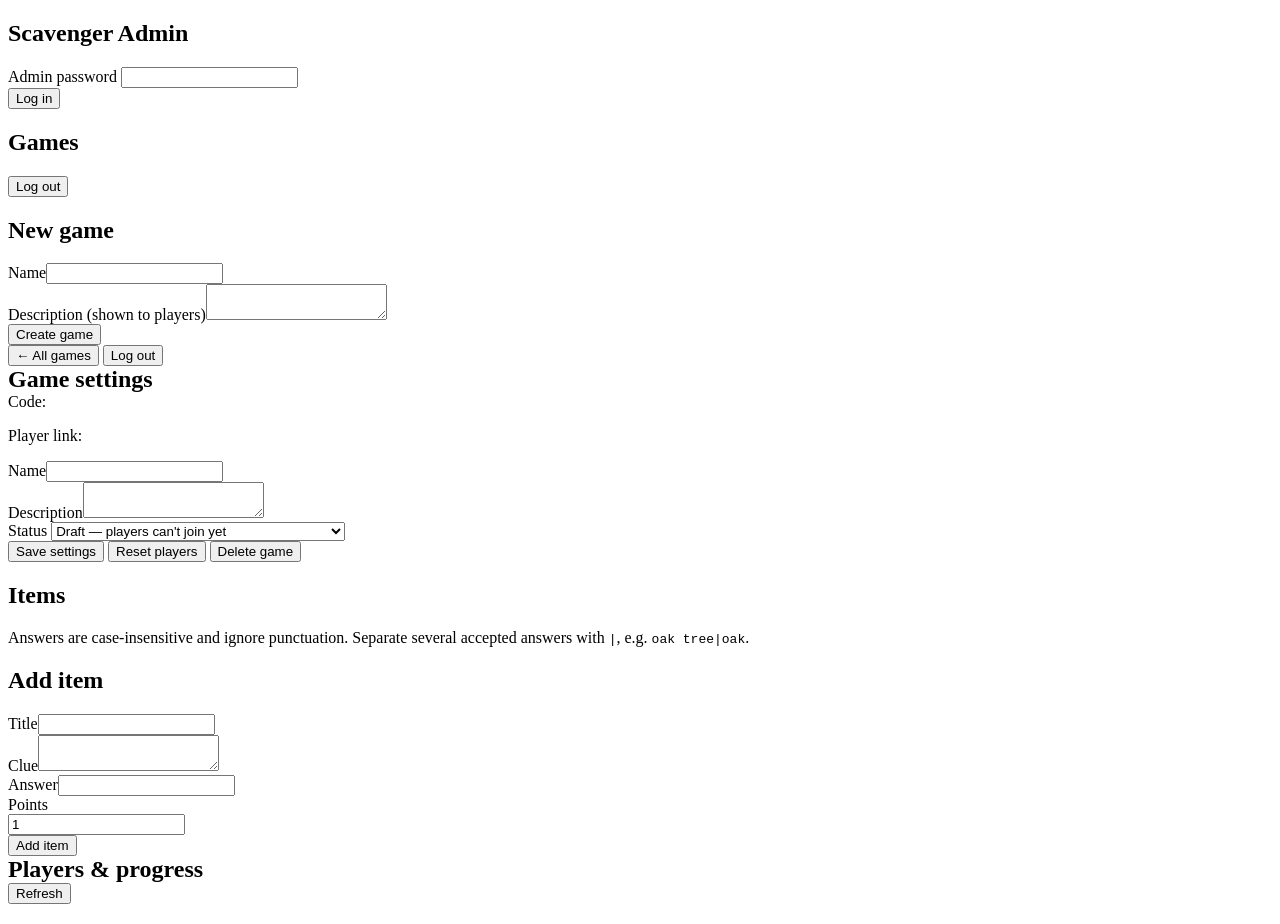
==== scavenger/static/admin.html @ d83d2a82 "Add scavenger hunt web app with player and admin tools A dependency-free Python app (stdlib HTTP ser" ====
<!doctype html>
<html lang="en">
<head>
  <meta charset="utf-8">
  <meta name="viewport" content="width=device-width, initial-scale=1">
  <title>Scavenger Admin</title>
  <link rel="stylesheet" href="/style.css">
</head>
<body>
<main>
  <!-- Login -->
  <section id="login-view" class="hidden">
    <h1>Scavenger Admin</h1>
    <form id="login-form" class="card stack">
      <div>
        <label for="password">Admin password</label>
        <input id="password" type="password" required autocomplete="current-password">
      </div>
      <button type="submit">Log in</button>
      <div id="login-msg"></div>
    </form>
  </section>

  <!-- Game list -->
  <section id="list-view" class="hidden">
    <div class="row spread">
      <h1>Games</h1>
      <button class="secondary" data-logout>Log out</button>
    </div>
    <form id="create-form" class="card stack">
      <h2>New game</h2>
      <div><label for="new-name">Name</label><input id="new-name" maxlength="100" required></div>
      <div><label for="new-desc">Description (shown to players)</label><textarea id="new-desc" maxlength="2000"></textarea></div>
      <button type="submit">Create game</button>
      <div id="create-msg"></div>
    </form>
    <div id="games" class="card"></div>
  </section>

  <!-- Single game -->
  <section id="game-view" class="hidden">
    <div class="row spread">
      <button class="link" id="back-btn">← All games</button>
      <button class="secondary" data-logout>Log out</button>
    </div>
    <div id="game-msg"></div>

    <form id="game-form" class="card stack">
      <div class="row spread">
        <h2 style="margin:0">Game settings</h2>
        <span>Code: <span id="game-code" class="code"></span></span>
      </div>
      <p class="small muted">Player link: <a id="join-link" target="_blank" rel="noopener"></a></p>
      <div><label for="g-name">Name</label><input id="g-name" maxlength="100" required></div>
      <div><label for="g-desc">Description</label><textarea id="g-desc" maxlength="2000"></textarea></div>
      <div>
        <label for="g-status">Status</label>
        <select id="g-status">
          <option value="draft">Draft — players can't join yet</option>
          <option value="active">Active — players can join and submit answers</option>
          <option value="ended">Ended — results are final</option>
        </select>
      </div>
      <div class="row">
        <button type="submit">Save settings</button>
        <button type="button" class="danger" id="reset-btn">Reset players</button>
        <button type="button" class="danger" id="delete-btn">Delete game</button>
      </div>
    </form>

    <div class="card">
      <h2>Items</h2>
      <p class="small muted">Answers are case-insensitive and ignore punctuation. Separate several accepted answers with <code>|</code>, e.g. <code>oak tree|oak</code>.</p>
      <div id="items"></div>
    </div>

    <form id="item-form" class="card stack">
      <h2>Add item</h2>
      <div><label for="i-title">Title</label><input id="i-title" maxlength="100" required></div>
      <div><label for="i-clue">Clue</label><textarea id="i-clue" maxlength="2000"></textarea></div>
      <div class="row">
        <div class="grow"><label for="i-answer">Answer</label><input id="i-answer" maxlength="500" required></div>
        <div style="width:100px"><label for="i-points">Points</label><input id="i-points" type="number" min="0" value="1" required></div>
      </div>
      <button type="submit">Add item</button>
      <div id="item-msg"></div>
    </form>

    <div class="card">
      <div class="row spread">
        <h2 style="margin:0">Players &amp; progress</h2>
        <button class="link" id="refresh-btn">Refresh</button>
      </div>
      <div class="table-wrap" style="margin-top:12px"><table id="players"></table></div>
    </div>
  </section>
</main>

<script src="/common.js"></script>
<script src="/admin.js"></script>
</body>
</html>
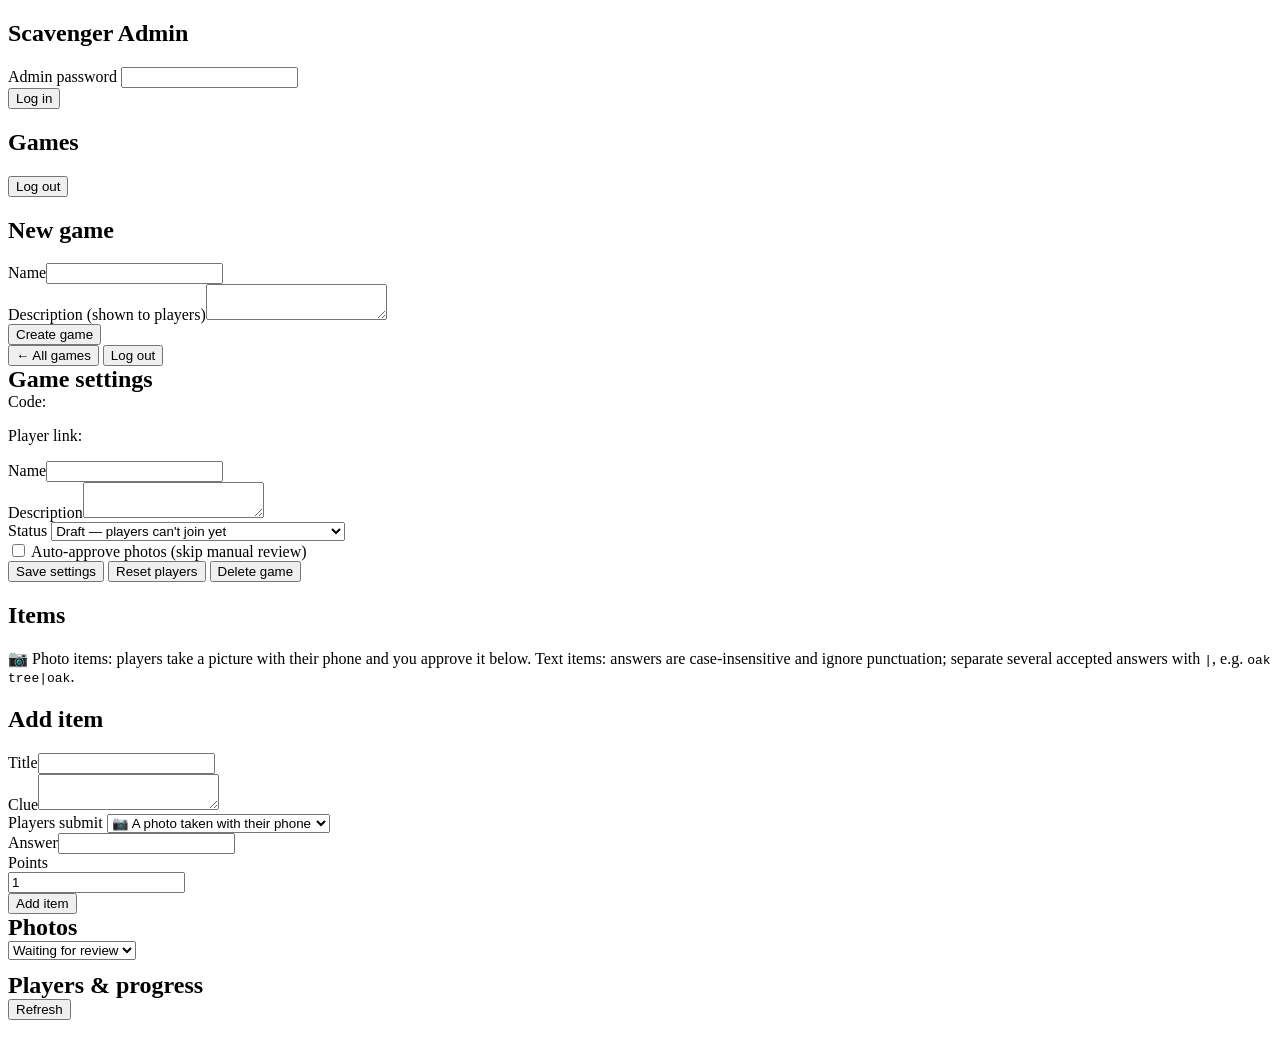
==== commit 23e3b9ca: "Add phone photo submissions and offline play Photos: - Items are now either "photo" (player takes a " ====
--- a/scavenger/static/admin.html
+++ b/scavenger/static/admin.html
@@ -61,6 +61,10 @@
           <option value="ended">Ended — results are final</option>
         </select>
       </div>
+      <label class="row" style="color:inherit; font-size:1rem">
+        <input type="checkbox" id="g-auto" style="width:auto">
+        Auto-approve photos (skip manual review)
+      </label>
       <div class="row">
         <button type="submit">Save settings</button>
         <button type="button" class="danger" id="reset-btn">Reset players</button>
@@ -70,7 +74,8 @@
 
     <div class="card">
       <h2>Items</h2>
-      <p class="small muted">Answers are case-insensitive and ignore punctuation. Separate several accepted answers with <code>|</code>, e.g. <code>oak tree|oak</code>.</p>
+      <p class="small muted">📷 Photo items: players take a picture with their phone and you approve it below.
+        Text items: answers are case-insensitive and ignore punctuation; separate several accepted answers with <code>|</code>, e.g. <code>oak tree|oak</code>.</p>
       <div id="items"></div>
     </div>
 
@@ -78,13 +83,31 @@
       <h2>Add item</h2>
       <div><label for="i-title">Title</label><input id="i-title" maxlength="100" required></div>
       <div><label for="i-clue">Clue</label><textarea id="i-clue" maxlength="2000"></textarea></div>
+      <div>
+        <label for="i-kind">Players submit</label>
+        <select id="i-kind">
+          <option value="photo">📷 A photo taken with their phone</option>
+          <option value="answer">A typed answer</option>
+        </select>
+      </div>
       <div class="row">
-        <div class="grow"><label for="i-answer">Answer</label><input id="i-answer" maxlength="500" required></div>
+        <div class="grow" id="i-answer-wrap"><label for="i-answer">Answer</label><input id="i-answer" maxlength="500"></div>
         <div style="width:100px"><label for="i-points">Points</label><input id="i-points" type="number" min="0" value="1" required></div>
       </div>
       <button type="submit">Add item</button>
       <div id="item-msg"></div>
     </form>
+
+    <div class="card">
+      <div class="row spread">
+        <h2 style="margin:0">Photos</h2>
+        <select id="photo-filter" style="width:auto" aria-label="Which photos to show">
+          <option value="pending">Waiting for review</option>
+          <option value="all">All photos</option>
+        </select>
+      </div>
+      <div id="photos" style="margin-top:12px"></div>
+    </div>
 
     <div class="card">
       <div class="row spread">
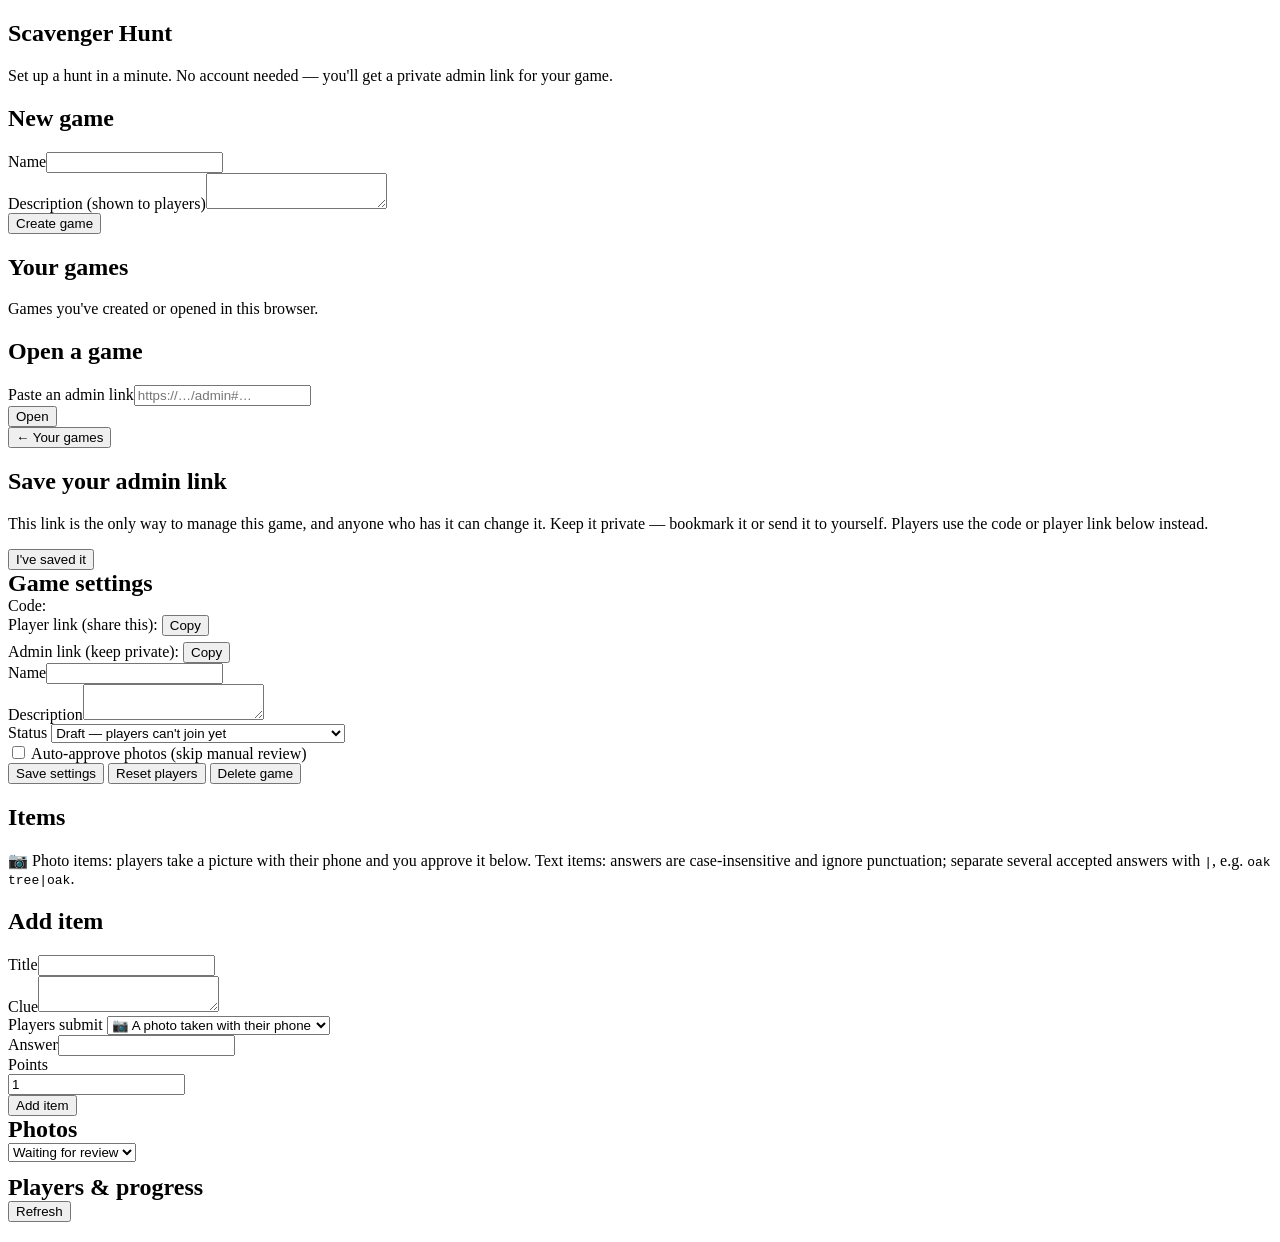
==== commit e4a603ce: "Replace the admin password with a secret admin link per game There are no accounts or passwords any " ====
--- a/scavenger/static/admin.html
+++ b/scavenger/static/admin.html
@@ -4,29 +4,15 @@
   <meta charset="utf-8">
   <meta name="viewport" content="width=device-width, initial-scale=1">
   <title>Scavenger Admin</title>
+  <meta name="referrer" content="no-referrer">
   <link rel="stylesheet" href="/style.css">
 </head>
 <body>
 <main>
-  <!-- Login -->
-  <section id="login-view" class="hidden">
-    <h1>Scavenger Admin</h1>
-    <form id="login-form" class="card stack">
-      <div>
-        <label for="password">Admin password</label>
-        <input id="password" type="password" required autocomplete="current-password">
-      </div>
-      <button type="submit">Log in</button>
-      <div id="login-msg"></div>
-    </form>
-  </section>
-
-  <!-- Game list -->
-  <section id="list-view" class="hidden">
-    <div class="row spread">
-      <h1>Games</h1>
-      <button class="secondary" data-logout>Log out</button>
-    </div>
+  <!-- Home: create a game, or open one this browser has managed -->
+  <section id="home-view" class="hidden">
+    <h1>Scavenger Hunt</h1>
+    <p class="muted">Set up a hunt in a minute. No account needed — you'll get a private admin link for your game.</p>
     <form id="create-form" class="card stack">
       <h2>New game</h2>
       <div><label for="new-name">Name</label><input id="new-name" maxlength="100" required></div>
@@ -34,14 +20,29 @@
       <button type="submit">Create game</button>
       <div id="create-msg"></div>
     </form>
-    <div id="games" class="card"></div>
+    <div class="card">
+      <h2>Your games</h2>
+      <p class="small muted">Games you've created or opened in this browser.</p>
+      <div id="games"></div>
+    </div>
+    <form id="open-form" class="card stack">
+      <h2>Open a game</h2>
+      <div><label for="open-link">Paste an admin link</label><input id="open-link" required autocomplete="off" placeholder="https://…/admin#…"></div>
+      <button type="submit" class="secondary">Open</button>
+      <div id="open-msg"></div>
+    </form>
   </section>
 
   <!-- Single game -->
   <section id="game-view" class="hidden">
     <div class="row spread">
-      <button class="link" id="back-btn">← All games</button>
-      <button class="secondary" data-logout>Log out</button>
+      <button class="link" id="back-btn">← Your games</button>
+    </div>
+    <div id="save-link" class="card hidden" style="border-color: var(--warn)">
+      <h2>Save your admin link</h2>
+      <p>This link is the only way to manage this game, and anyone who has it can change it. Keep it private — bookmark it or send it to yourself.
+        Players use the code or player link below instead.</p>
+      <button type="button" class="secondary" id="dismiss-save">I've saved it</button>
     </div>
     <div id="game-msg"></div>
 
@@ -50,7 +51,18 @@
         <h2 style="margin:0">Game settings</h2>
         <span>Code: <span id="game-code" class="code"></span></span>
       </div>
-      <p class="small muted">Player link: <a id="join-link" target="_blank" rel="noopener"></a></p>
+      <div class="small">
+        <div class="row" style="margin-bottom:6px">
+          <span class="muted">Player link (share this):</span>
+          <a id="join-link" target="_blank" rel="noopener" style="word-break:break-all"></a>
+          <button type="button" class="link" data-copy="join-link">Copy</button>
+        </div>
+        <div class="row">
+          <span class="muted">Admin link (keep private):</span>
+          <code id="admin-link" style="word-break:break-all"></code>
+          <button type="button" class="link" data-copy="admin-link">Copy</button>
+        </div>
+      </div>
       <div><label for="g-name">Name</label><input id="g-name" maxlength="100" required></div>
       <div><label for="g-desc">Description</label><textarea id="g-desc" maxlength="2000"></textarea></div>
       <div>
